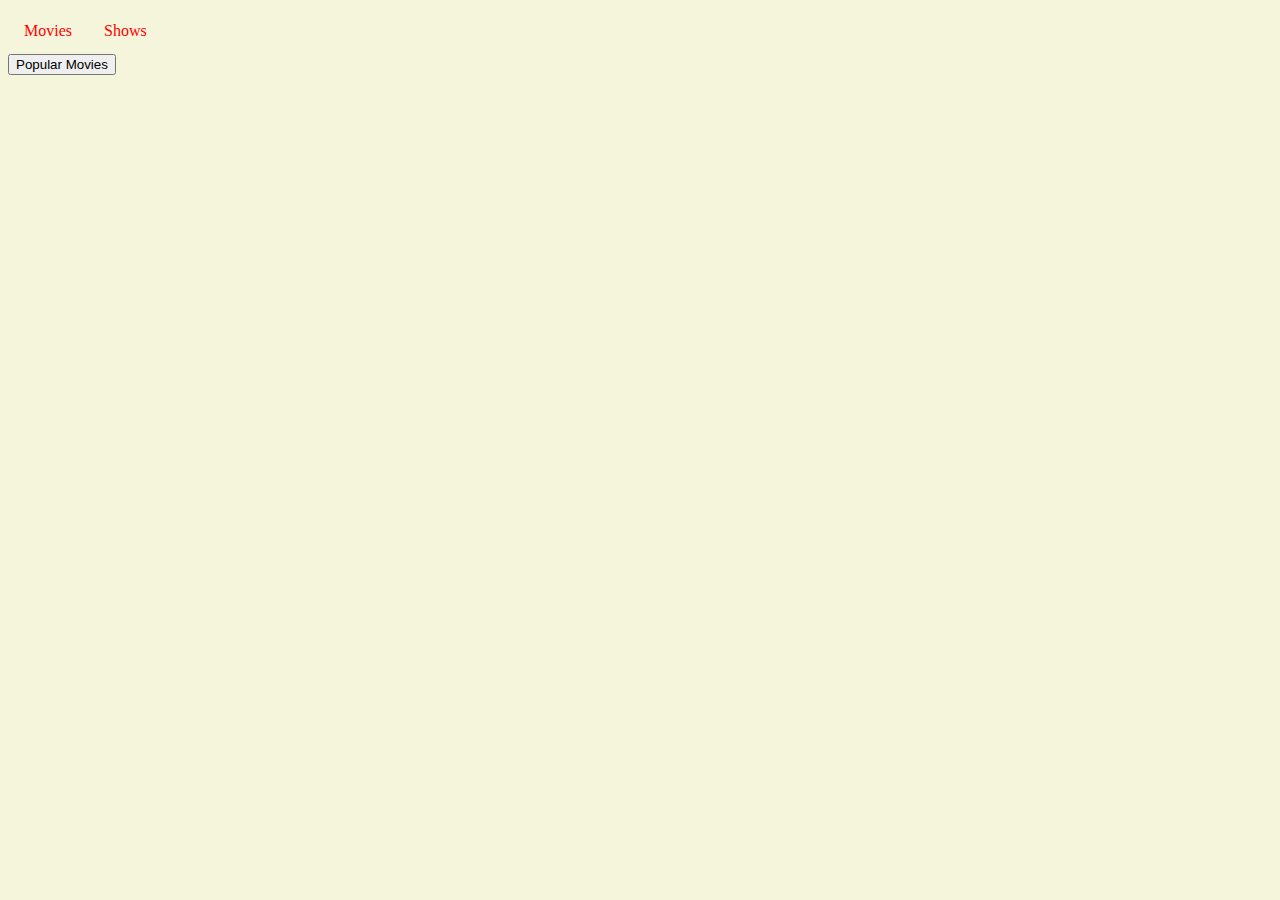
==== index.html @ 28c4b254 "initial commit" ====
<!DOCTYPE html>
<html>
<head>
    <meta charset="utf-8" />
    <meta http-equiv="X-UA-Compatible" content="IE=edge">
    <title>Search...</title>
    <meta name="viewport" content="width=device-width, initial-scale=1">
    <link rel="stylesheet" type="text/css" media="screen" href="index.css" />
    <!-- <script src="main.js"></script> -->
    <script src="movies.js"></script>
</head>
<body class="home">
    <nav class="navigation_items">
        <ul >
            <li>                
                <a href="movies.html">Movies</a>
            </li>
            <li>                
                <a href="shows.html">Shows</a>
            </li>
        </ul>
    </nav>
    <div>
        <button id="trending_button">Popular Movies</button>
        <div id="show_trending">
            <table class="master_table">
                    <thead>
                        <tr id="table_row_columns">
                            <th> Poster</th>
                            <th width="100px"> Name</th>
                            <th width="50px">  Lang</th>
                            <th width="100px"> Release Date</th>
                            <!-- <th width="50px"> Trailer</th> -->
                        </tr>
                    </thead>
                    <tbody id="trending_table_body">
                        <tr>
                        </tr>
        
                    </tbody>
        
            </table>
        </div>
    </div>
<!--     
    <div id="show_now_playing">
            <button id="now_playing">Now Playing</button>
            <table class="master_table">
                    <thead>
                        <tr id="table_row_columns">
                            <th width="30px"> Poster</th>
                            <th width="100px"> Name</th>
                            <th width="50px">  Lang</th>
                            <th width="100px"> Release Date</th>
                            <th width="50px"> Trailer</th>
                        </tr>
                    </thead>
                    <tbody id="now_playing_table_body">
                        <tr>
                        </tr>
        
                    </tbody>
        
            </table>
        </div> -->


    <!-- <iframe id="ytplayer" fs="1" type="text/html" width="256" height="144"
  src="https://www.youtube.com/embed/M7lc1UVf-VE?autoplay=1&origin=http://example.com"
  frameborder="0"></iframe> -->
    
</body>
</html>
---- index.css ----
body{
    background-color: beige;
}
label{
    color:lightgray;
}
.navigation_items ul{
    list-style-type: none;
    margin: 0;
    padding: 0;
    overflow: hidden;
    /* background-color: #333; */

}
.navigation_items li{
    float: left;
}
.navigation_items li a {
    display: block;
    color: red;
    text-align: center;
    padding: 14px 16px;
    text-decoration: none;
    
}
.navigation_items li a:hover{
    background: red;
}

.master_table{
    color: #333;
    font-family: Arial, Helvetica, sans-serif;
    border-collapse: collapse;
    border-spacing: 0;
    background: #f5f5f5;
    margin-top: 10px;
    margin-left: 10px;
    /* display: none; */
    /* border: 1px solid black; */
}

td,th{
    border: 1px solid #CCC;
}


.poster_image{
    text-align: center;
    width: 90px;
}
.images:hover{
    transform: scale(1.5);
}
.images{
    width: 90px;
}

#trending_table_body{
    background-color: inherit; 
    font-size: 15px;
    width: 10em;
    /* display: block; */
    border-radius: 5px;
}
#trending:hover{
    text-decoration-color: black;
    background-color: lightgreen;
    color:black;
}

.overview_text{
    text-align:center;
}

.name_url:link{
    text-decoration: none;
}
.name_url{
    color: black;
}
.name_url:hover{
    color: red;
}
#tmdb_logo{
    width: 100px;
    float: right;
}

.movies{
    background-image: url("./resources/venom.jpg");
    background-repeat: no-repeat;
}

#movies_div{
    overflow-y: auto;
    height: 900px;
    width: 516px;
    margin-left: 10px;
}

.shows{
    background-image: url("./resources/minions.jpg");
    background-repeat: no-repeat;

}
.shows_div{
    overflow-y: auto;
    height: 900px;
    width: 508px;
    /* margin-left:10px; */
}
#movies_button{
    margin-left: 8px;
}
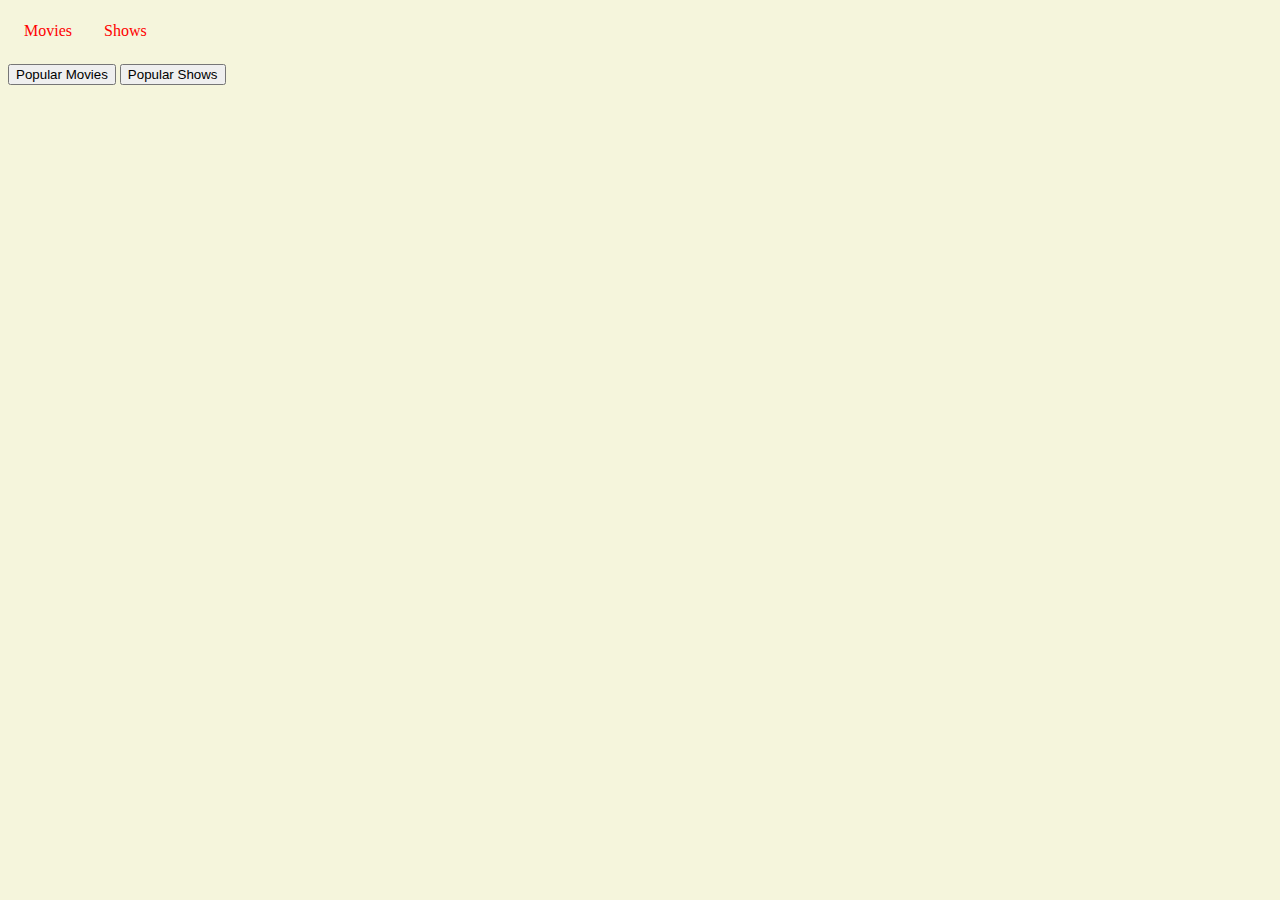
==== commit c28da834: "removed some extra files that were on the project, added comments to some functions to provide bette" ====
--- a/index.html
+++ b/index.html
@@ -7,7 +7,7 @@
     <meta name="viewport" content="width=device-width, initial-scale=1">
     <link rel="stylesheet" type="text/css" media="screen" href="index.css" />
     <!-- <script src="main.js"></script> -->
-    <script src="movies.js"></script>
+    <script src="tmdb.js"></script>
 </head>
 <body class="home">
     <nav class="navigation_items">
@@ -21,8 +21,8 @@
         </ul>
     </nav>
     <div>
-        <button id="trending_button">Popular Movies</button>
-        <div id="show_trending">
+        <button id="movies_trending_button">Popular Movies</button>
+        <div id="movies_trending">
             <table class="master_table">
                     <thead>
                         <tr id="table_row_columns">
@@ -33,7 +33,27 @@
                             <!-- <th width="50px"> Trailer</th> -->
                         </tr>
                     </thead>
-                    <tbody id="trending_table_body">
+                    <tbody id="movies_trending_table_body">
+                        <tr>
+                        </tr>
+        
+                    </tbody>
+        
+            </table>
+        </div>
+        <button id="shows_trending_button">Popular Shows</button>
+        <div id="shows_trending">
+            <table class="master_table">
+                    <thead>
+                        <tr id="table_row_columns">
+                            <th> Poster</th>
+                            <th width="100px"> Name</th>
+                            <th width="50px">  Lang</th>
+                            <th width="100px"> Release Date</th>
+                            <!-- <th width="50px"> Trailer</th> -->
+                        </tr>
+                    </thead>
+                    <tbody id="shows_trending_table_body">
                         <tr>
                         </tr>
         
--- a/index.css
+++ b/index.css
@@ -111,4 +111,14 @@
 }
 #movies_button{
     margin-left: 8px;
+}
+
+#show_trending{
+    overflow-y: auto;
+    height: 900px;
+    width: 500px;
+    
+}
+#shows_trending_button{
+    margin-top: 10px;
 }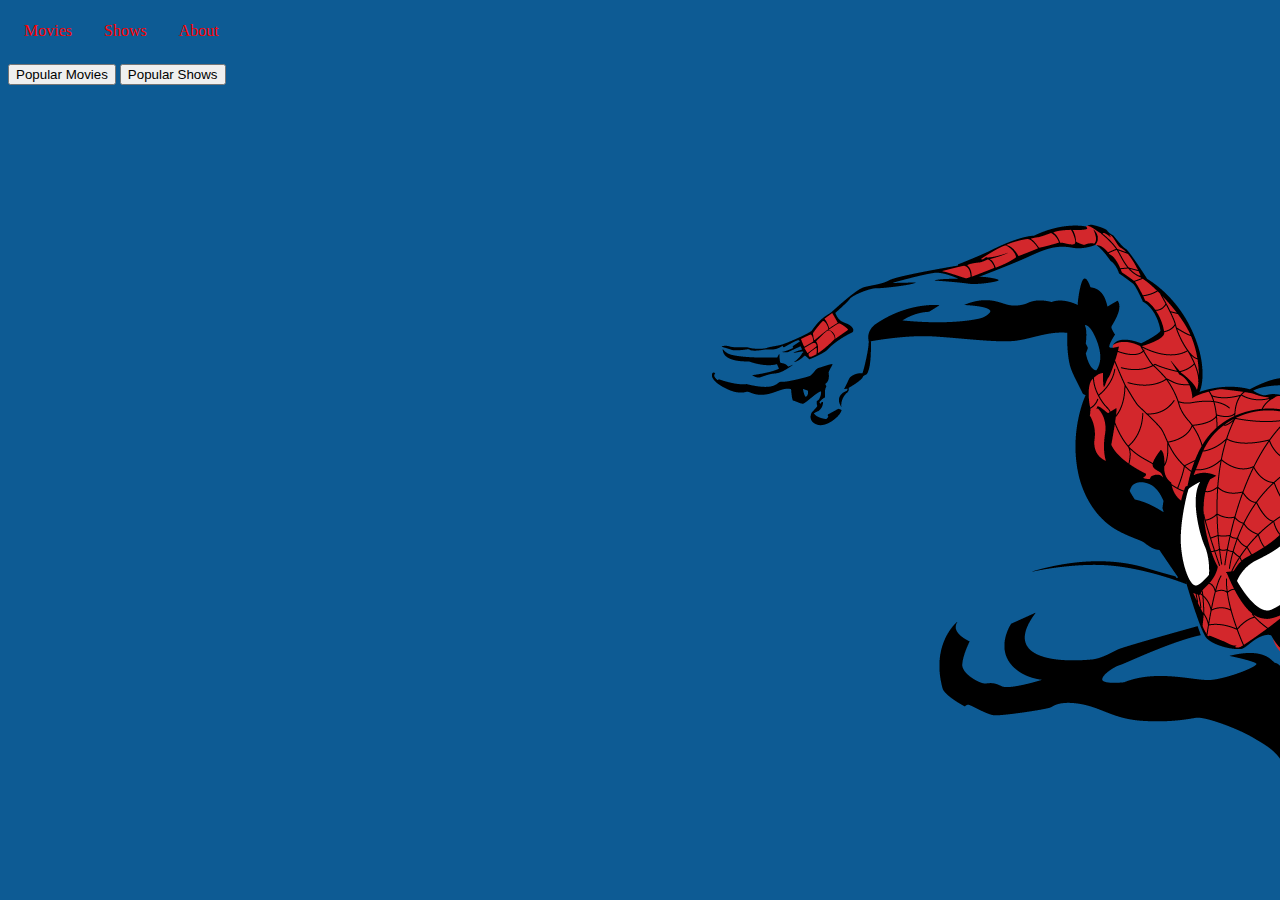
==== commit 8bb6398b: "improved styling" ====
--- a/index.html
+++ b/index.html
@@ -17,6 +17,9 @@
             </li>
             <li>                
                 <a href="shows.html">Shows</a>
+            </li>
+            <li>
+                <a href="about.html">About</a>
             </li>
         </ul>
     </nav>
--- a/index.css
+++ b/index.css
@@ -1,5 +1,8 @@
 body{
     background-color: beige;
+}
+.home{
+    background-image: url("./resources/spiderman.png")
 }
 label{
     color:lightgray;
@@ -9,6 +12,7 @@
     margin: 0;
     padding: 0;
     overflow: hidden;
+    
     /* background-color: #333; */
 
 }
@@ -16,6 +20,8 @@
     float: left;
 }
 .navigation_items li a {
+    border-radius: 10px;
+    
     display: block;
     color: red;
     text-align: center;
@@ -24,7 +30,7 @@
     
 }
 .navigation_items li a:hover{
-    background: red;
+    background:lightgray;
 }
 
 .master_table{
@@ -121,4 +127,7 @@
 }
 #shows_trending_button{
     margin-top: 10px;
+}
+#inputId{
+    border-radius: 30px;
 }